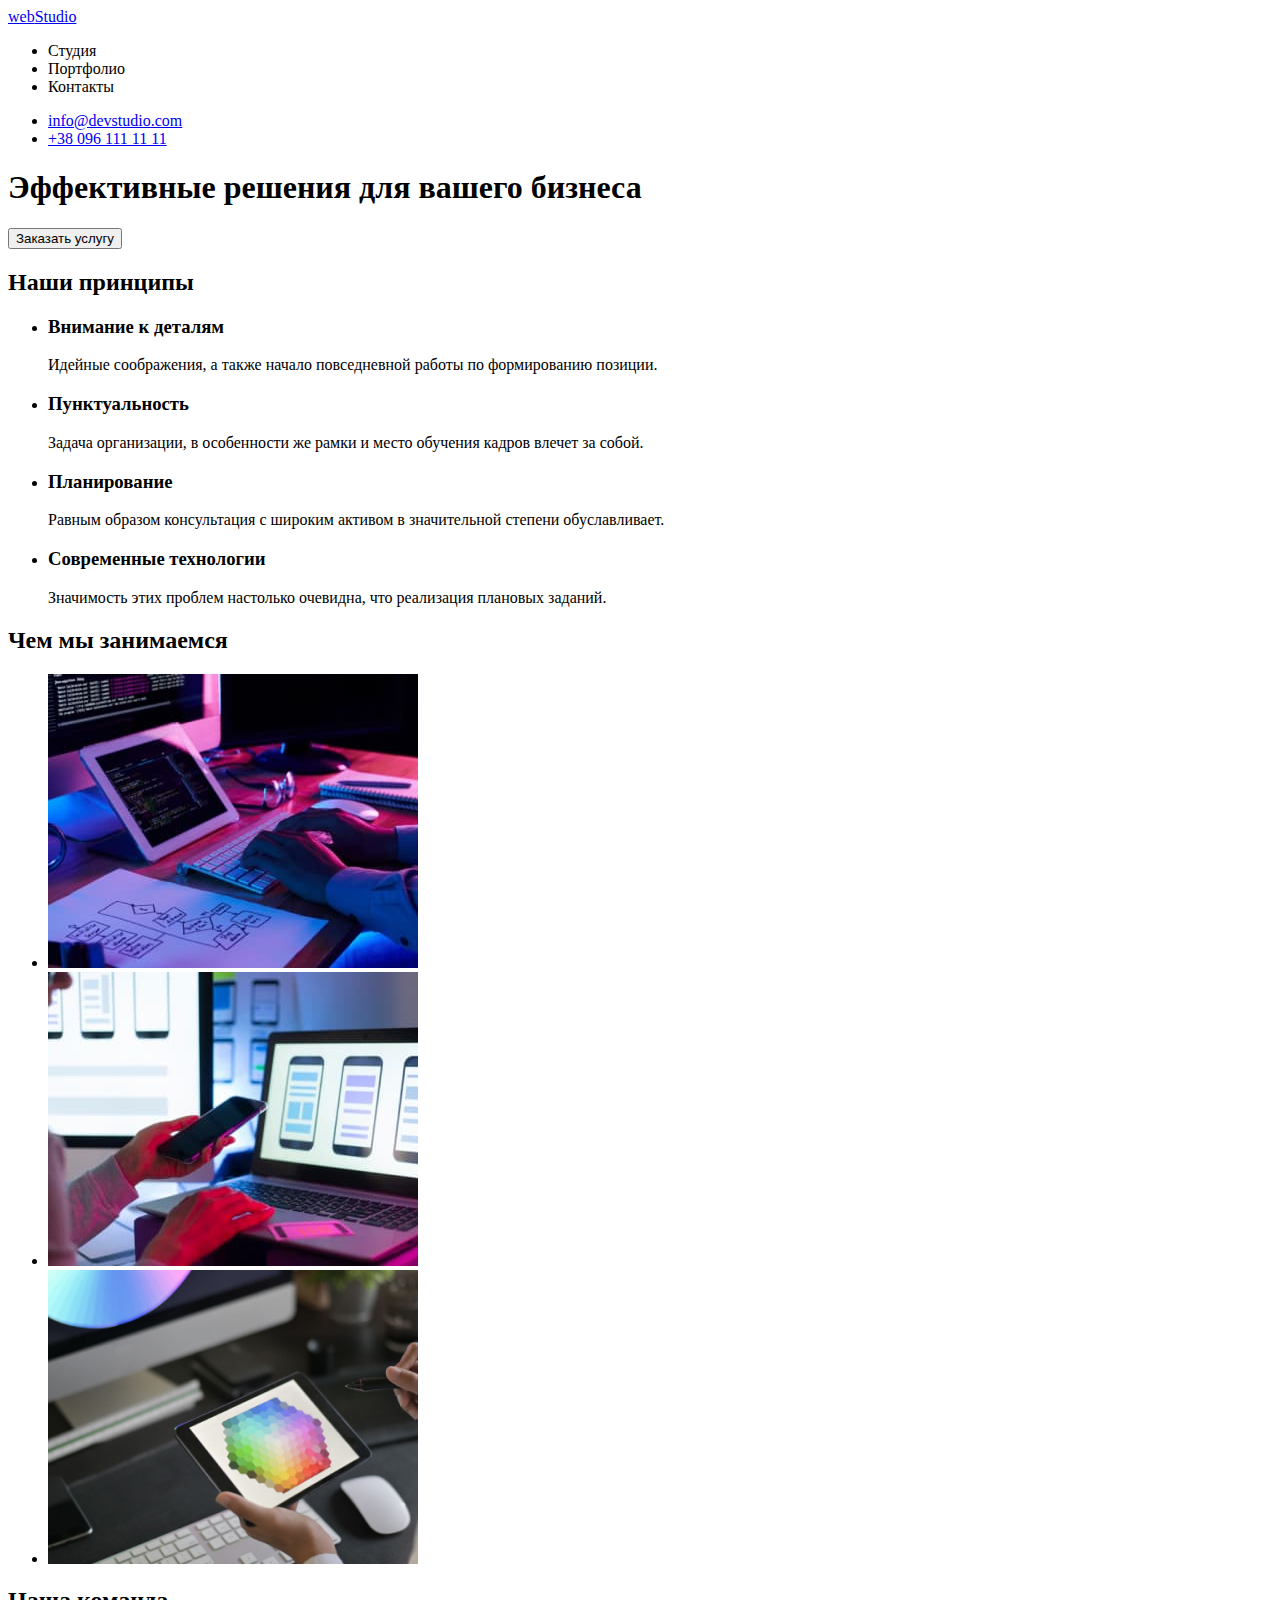
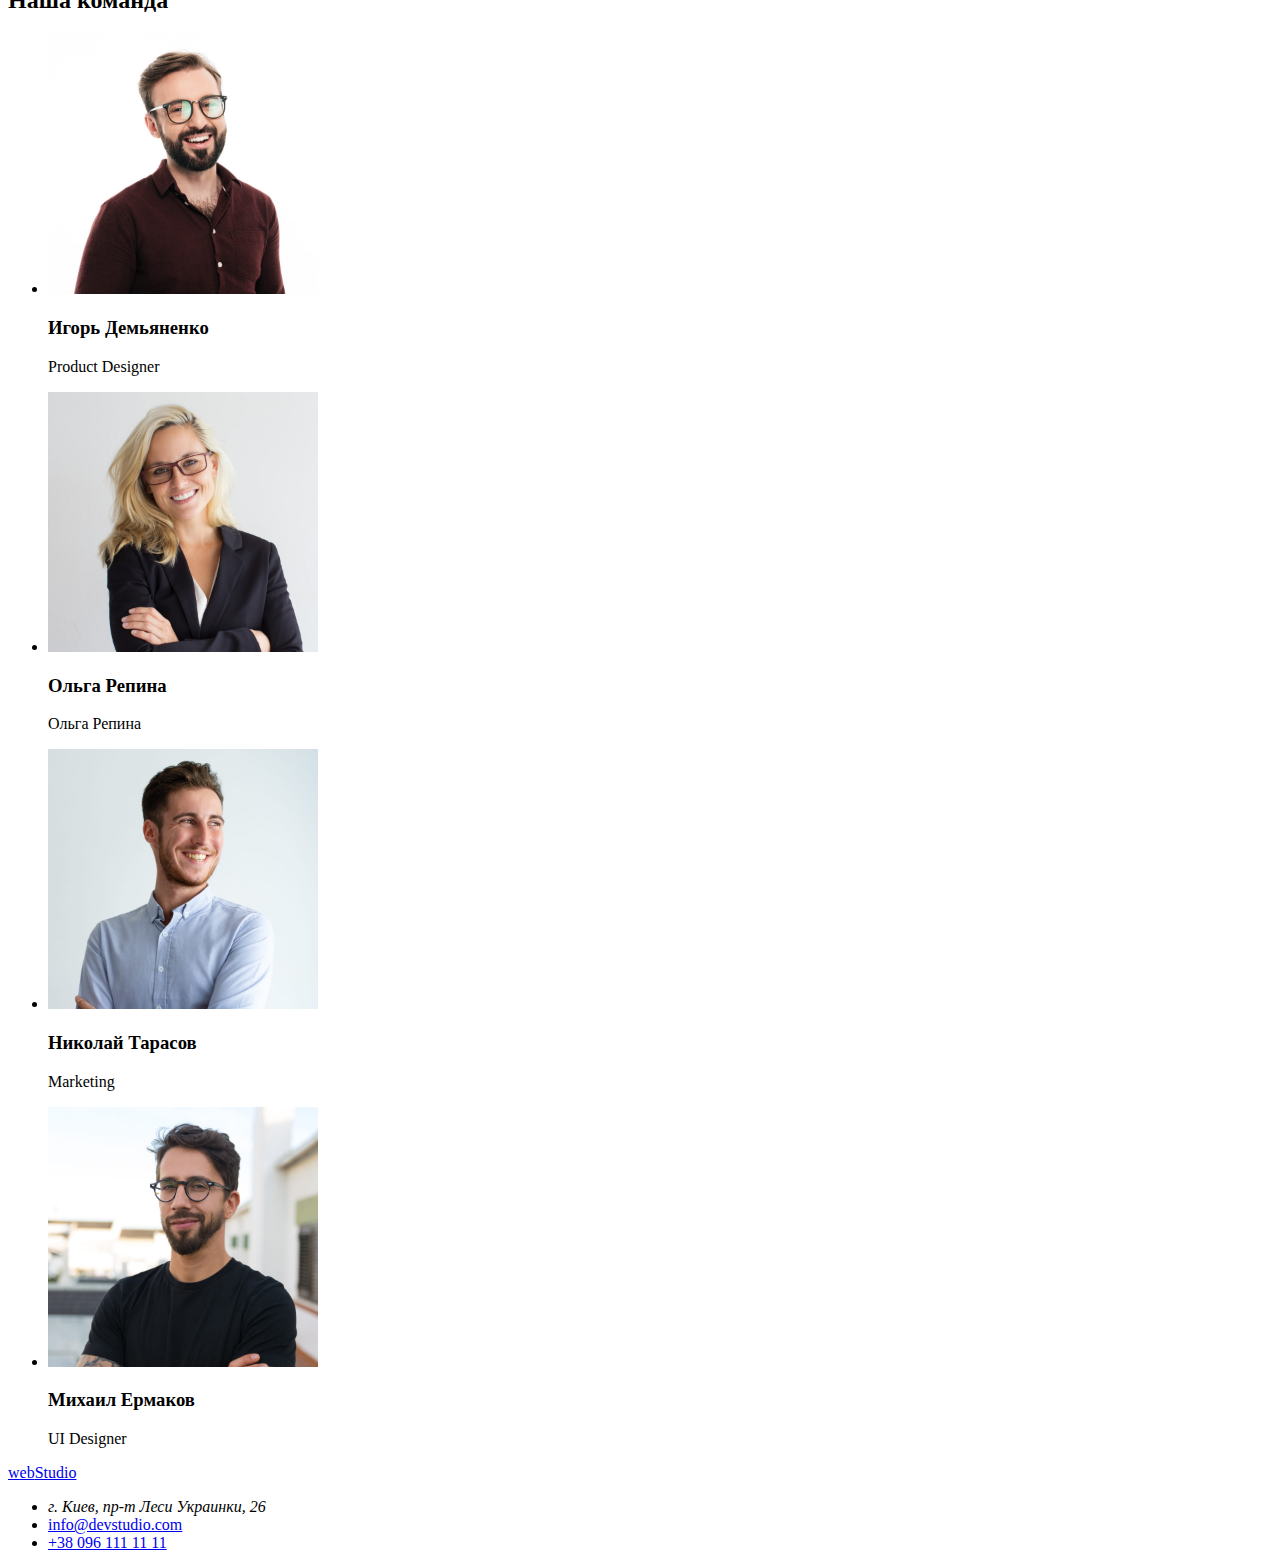
==== index.html @ f3193b46 "start" ====
<!DOCTYPE html>
<html lang="en">

<head>
  <meta charset="UTF-8">
  <meta http-equiv="X-UA-Compatible" content="IE=edge">
  <meta name="viewport" content="width=device-width, initial-scale=1.0">
  <title>Document</title>
</head>

<body>
  <header>
    <nav>
      <a href="/"><span>web</span>Studio</a>
      <ul>
        <li>Студия</li>
        <li>Портфолио</li>
        <li>Контакты</li>
      </ul>
    </nav>
    <ul>
      <li><a href="mailto:info@devstudio.com">info@devstudio.com</a></li>
      <li><a href="tel:+380961111111">+38 096 111 11 11</a></li>
    </ul>

  </header>
  <main>
    <section>
      <h1>Эффективные решения для вашего бизнеса</h1>
      <button type="button">Заказать услугу</button>
    </section>
    <section>
      <h2>Наши принципы</h2>
      <ul>
        <li>
          <h3>Внимание к деталям</h3>
          <p>Идейные соображения, а также начало повседневной работы по формированию позиции.</p>
        </li>
        <li>
          <h3>Пунктуальность</h3>
          <p>Задача организации, в особенности же рамки и место обучения кадров влечет за собой.</p>
        </li>
        <li>
          <h3>Планирование</h3>
          <p>Равным образом консультация с широким активом в значительной степени обуславливает.</p>
        </li>
        <li>
          <h3>Современные технологии</h3>
          <p>Значимость этих проблем настолько очевидна, что реализация плановых заданий.</p>
        </li>
      </ul>
    </section>
    <section>
      <h2>Чем мы занимаемся</h2>
      <ul>
        <li><img src="./images/programing.jpg" alt="program writing process" width="370"></li>
        <li><img src="./images/phone.jpg" alt="development UI for mobile devices" width="370"></li>
        <li><img src="./images/tablet.jpg" alt="color palette on the tablet" width="370"></li>
      </ul>
    </section>
    <section>
      <h2>Наша команда</h2>
      <ul>
        <li>
          <img src="./images/Igor-Demyanenko-photo.jpg" alt="Igor Demyanenko photo" width="270">
          <h3>Игорь Демьяненко</h3>
          <p>Product Designer</p>
        </li>
        <li>
          <img src="./images/Olga-Repina-photo.jpg" alt="Olga Repina photo" width="270">
          <h3>Ольга Репина</h3>
          <p>Ольга Репина</p>
        </li>
        <li>
          <img src="./images/Nicolai-Tarasov-photo.jpg" alt="Nicolai Tarasov photo" width="270">
          <h3>Николай Тарасов</h3>
          <p>Marketing</p>
        </li>
        <li>
          <img src="./images/Mikhail-Yermakov-photo.jpg" alt="Mikhail Yermakov photo" width="270">
          <h3>Михаил Ермаков</h3>
          <p>UI Designer</p>
        </li>
      </ul>
    </section>
  </main>
  <footer>
    <a href="/"><span>web</span>Studio</a>
    <ul>
      <li><address>г. Киев, пр-т Леси Украинки, 26</address></li>
      <li><a href="mailto:info@devstudio.com">info@devstudio.com</a></li>
      <li><a href="tel:+380961111111">+38 096 111 11 11</a></li>
    </ul>
  </footer>
</body>

</html>
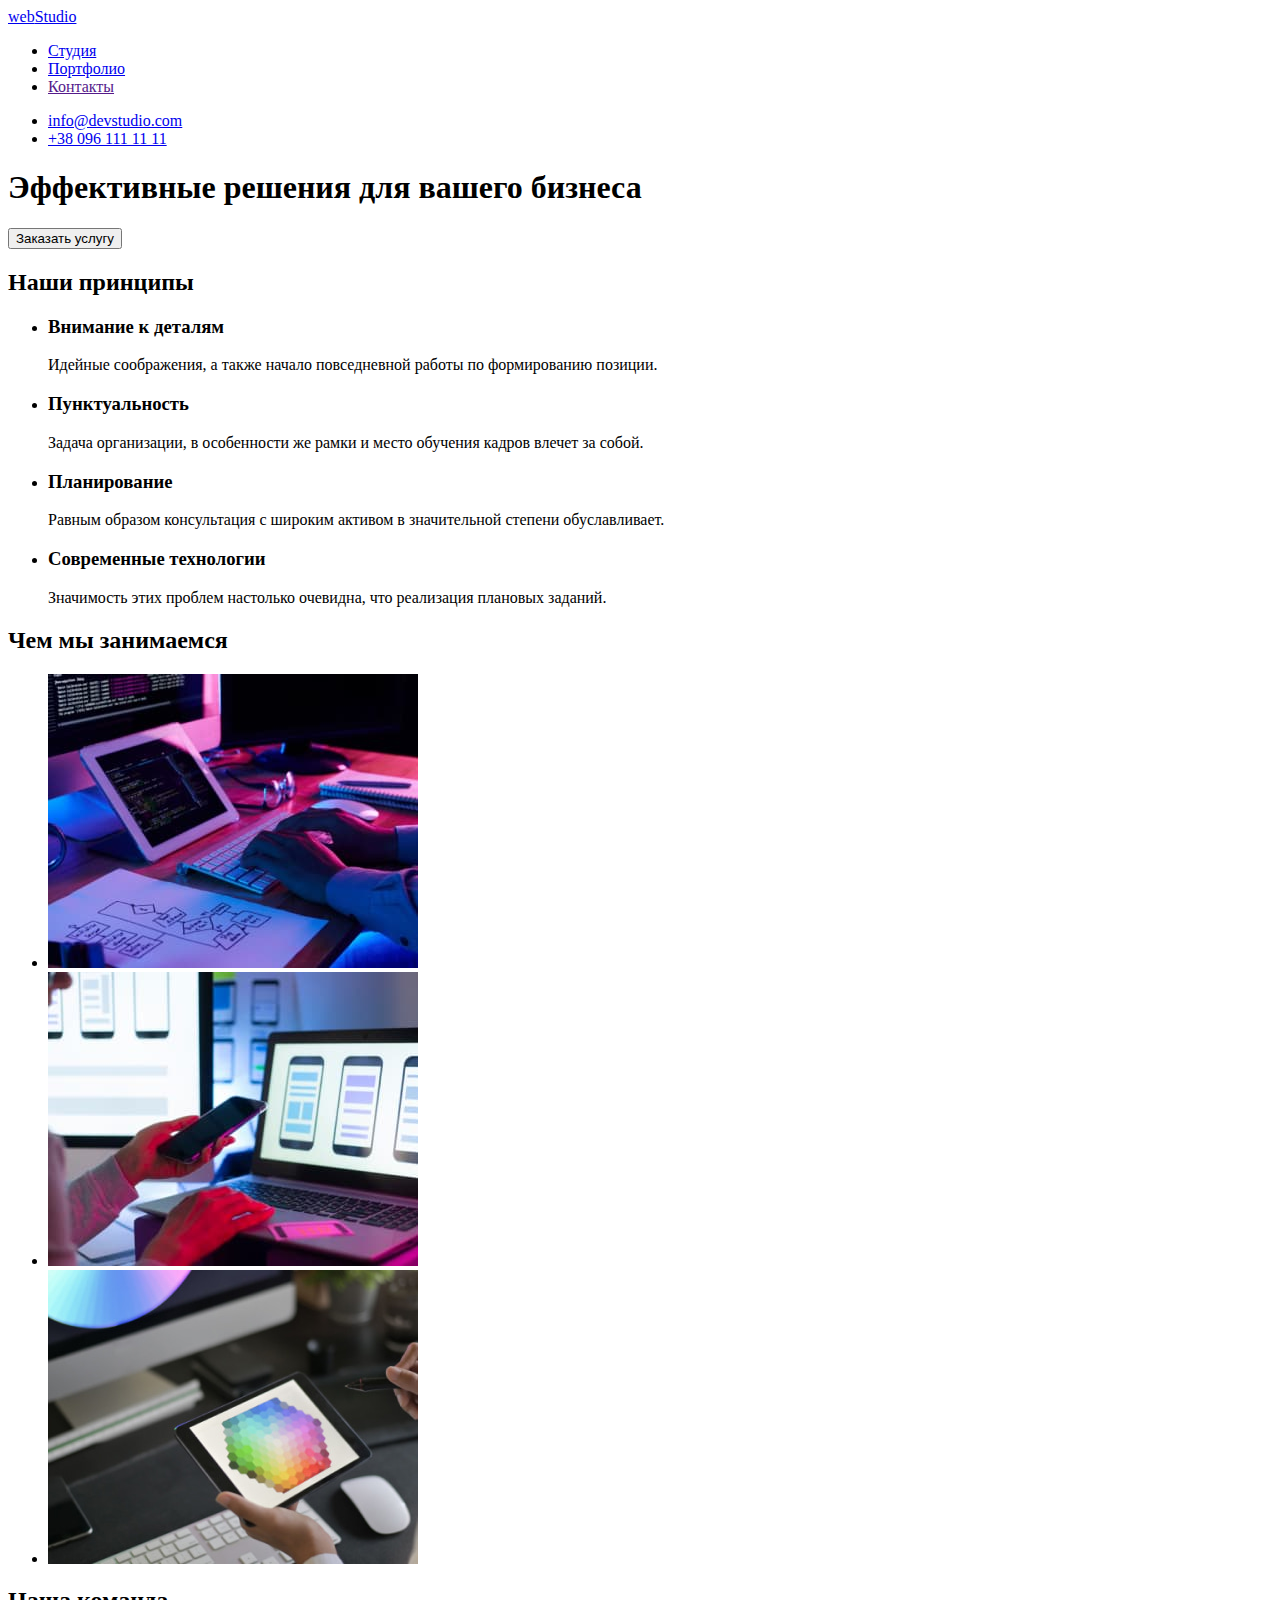
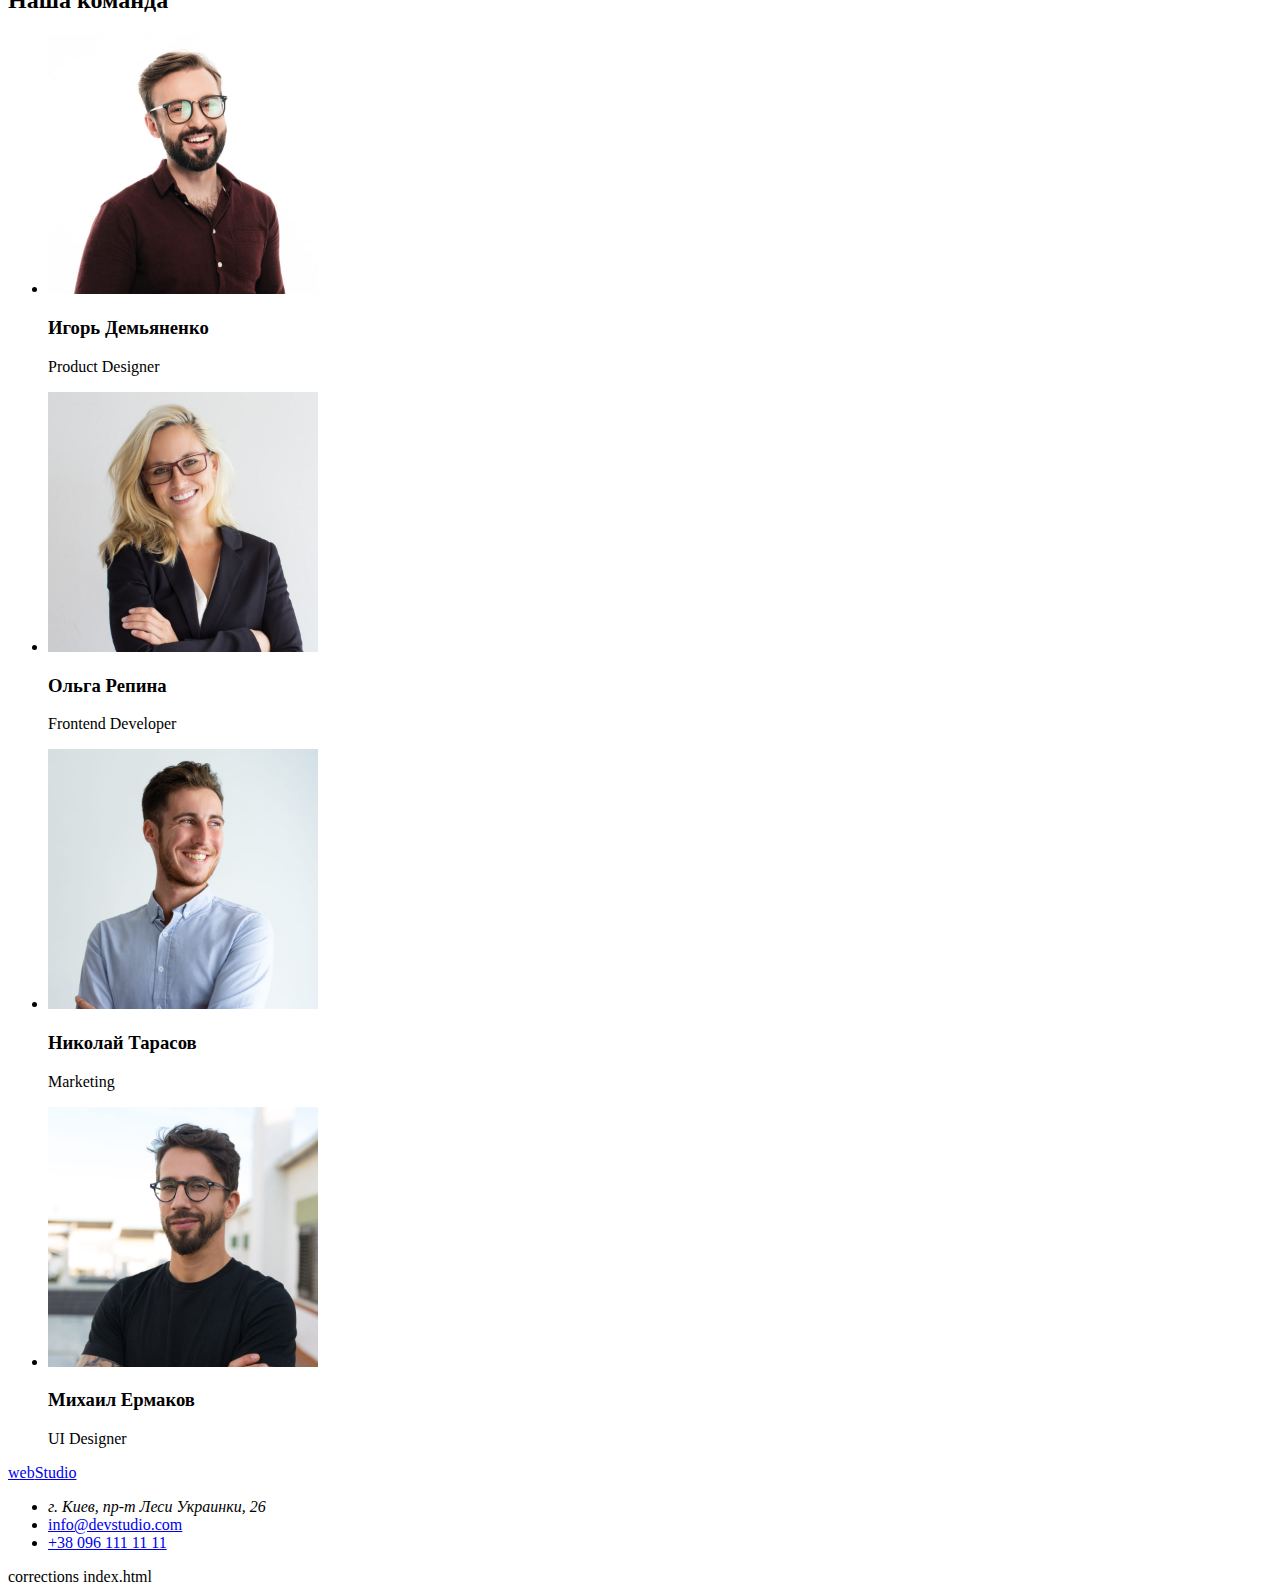
==== commit 1e1d6843: "corrections to index.html" ====
--- a/index.html
+++ b/index.html
@@ -1,21 +1,22 @@
 <!DOCTYPE html>
-<html lang="en">
+<html lang="ru">
 
 <head>
   <meta charset="UTF-8">
   <meta http-equiv="X-UA-Compatible" content="IE=edge">
   <meta name="viewport" content="width=device-width, initial-scale=1.0">
   <title>Document</title>
+  <link rel="stylesheet" href="./css/style.css">
 </head>
 
 <body>
   <header>
     <nav>
-      <a href="/"><span>web</span>Studio</a>
+      <a href="./"><span>web</span>Studio</a>
       <ul>
-        <li>Студия</li>
-        <li>Портфолио</li>
-        <li>Контакты</li>
+        <li> <a href="./index.html">Студия</a> </li>  <!--??-->
+        <li> <a href="./portfolio.html">Портфолио</a> </li>
+        <li> <a href="">Контакты</a></li>
       </ul>
     </nav>
     <ul>
@@ -53,33 +54,33 @@
     <section>
       <h2>Чем мы занимаемся</h2>
       <ul>
-        <li><img src="./images/programing.jpg" alt="program writing process" width="370"></li>
-        <li><img src="./images/phone.jpg" alt="development UI for mobile devices" width="370"></li>
-        <li><img src="./images/tablet.jpg" alt="color palette on the tablet" width="370"></li>
+        <li><img src="./images/general/what-we-do/programing.jpg" alt="program writing process" width="370"></li>
+        <li><img src="./images/general/what-we-do/phone.jpg" alt="development UI for mobile devices" width="370"></li>
+        <li><img src="./images/general/what-we-do/tablet.jpg" alt="color palette on the tablet" width="370"></li>
       </ul>
     </section>
     <section>
       <h2>Наша команда</h2>
       <ul>
         <li>
-          <img src="./images/Igor-Demyanenko-photo.jpg" alt="Igor Demyanenko photo" width="270">
+          <img src="./images/general/our-team/igor-demyanenko.jpg" alt="Igor Demyanenko photo" width="270">
           <h3>Игорь Демьяненко</h3>
-          <p>Product Designer</p>
+          <p lang="en">Product Designer</p>
         </li>
         <li>
-          <img src="./images/Olga-Repina-photo.jpg" alt="Olga Repina photo" width="270">
+          <img src="./images/general/our-team//olga-repina.jpg" alt="Olga Repina photo" width="270">
           <h3>Ольга Репина</h3>
-          <p>Ольга Репина</p>
+          <p lang="en">Frontend Developer</p>
         </li>
         <li>
-          <img src="./images/Nicolai-Tarasov-photo.jpg" alt="Nicolai Tarasov photo" width="270">
+          <img src="./images/general/our-team/nicolai-tarasov.jpg" alt="Nicolai Tarasov photo" width="270">
           <h3>Николай Тарасов</h3>
-          <p>Marketing</p>
+          <p lang="en">Marketing</p>
         </li>
         <li>
-          <img src="./images/Mikhail-Yermakov-photo.jpg" alt="Mikhail Yermakov photo" width="270">
+          <img src="./images/general/our-team/mikhail-yermakov.jpg" alt="Mikhail Yermakov photo" width="270">
           <h3>Михаил Ермаков</h3>
-          <p>UI Designer</p>
+          <p lang="en">UI Designer</p>
         </li>
       </ul>
     </section>
@@ -94,4 +95,6 @@
   </footer>
 </body>
 
-</html>+</html>
+
+corrections index.html--- a/css/style.css
+++ b/css/style.css
@@ -0,0 +1,3 @@
+/* choose colors, use :root {
+  
+} */
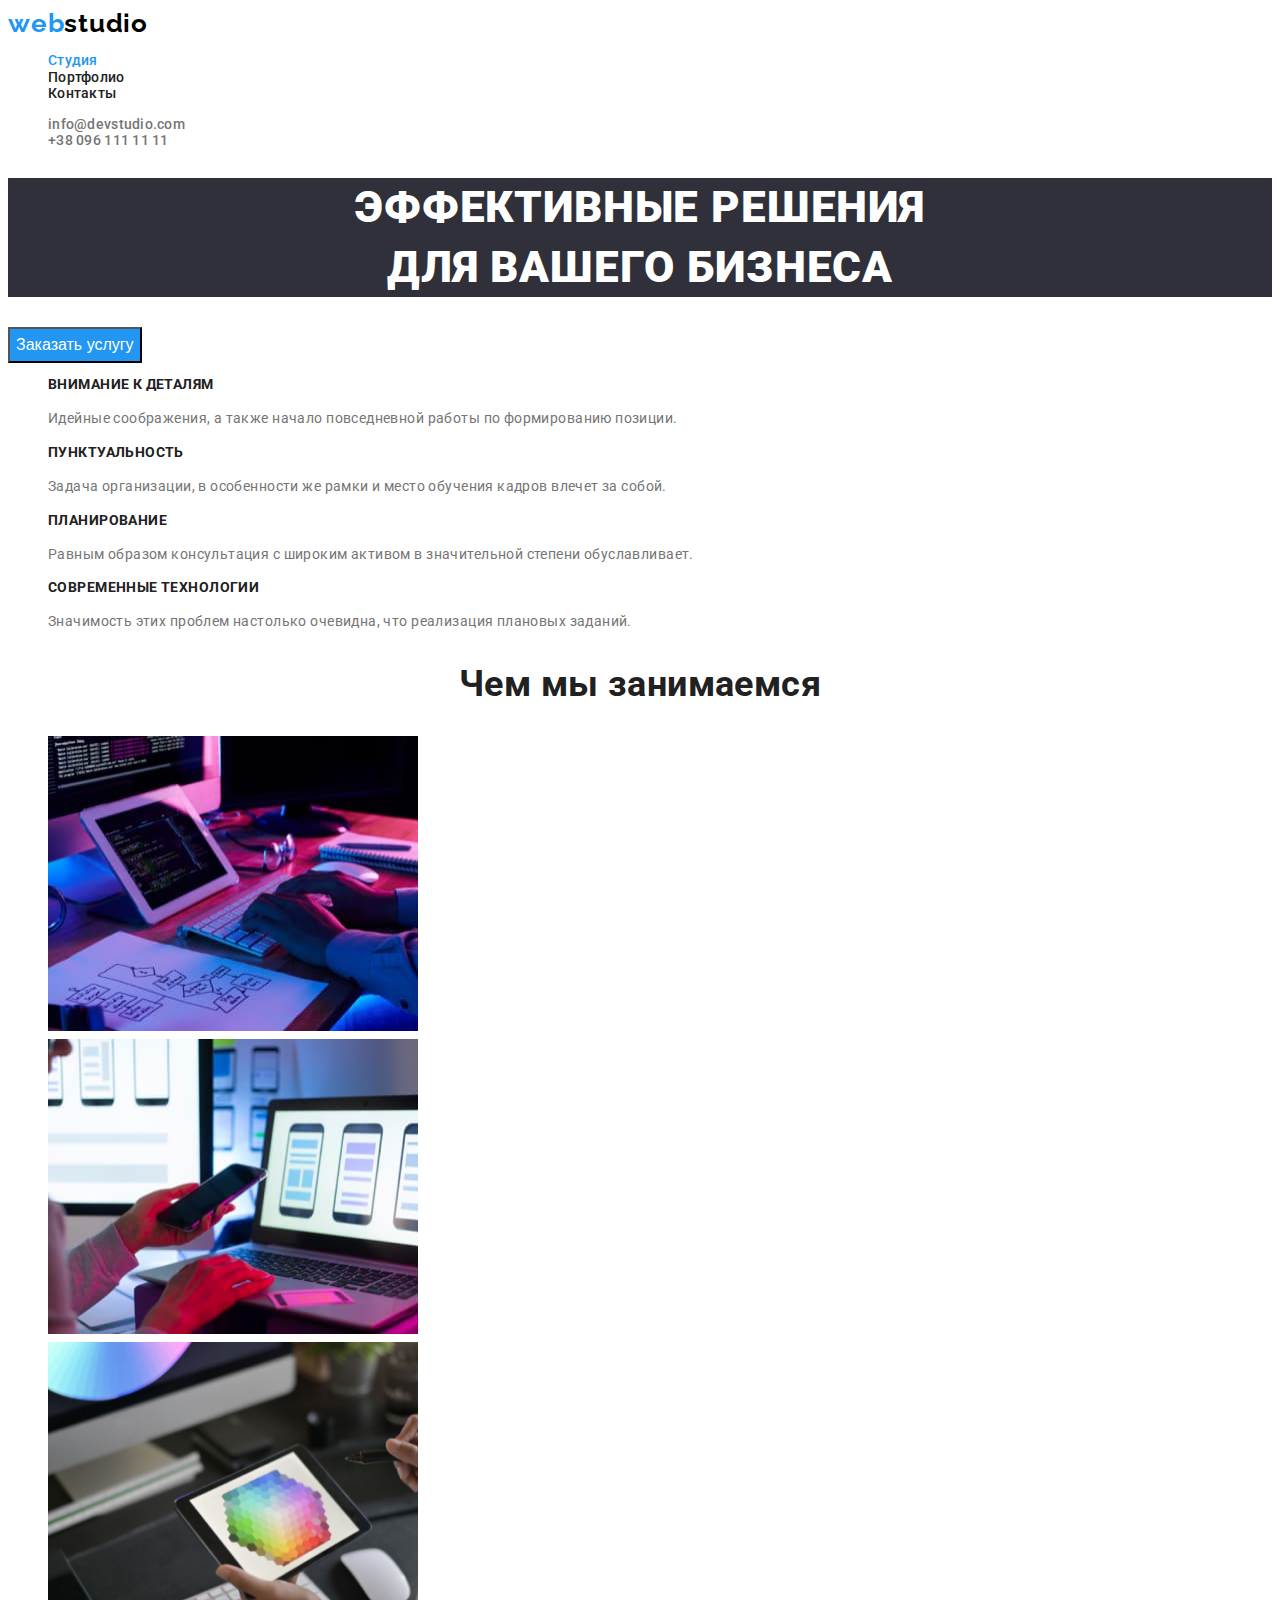
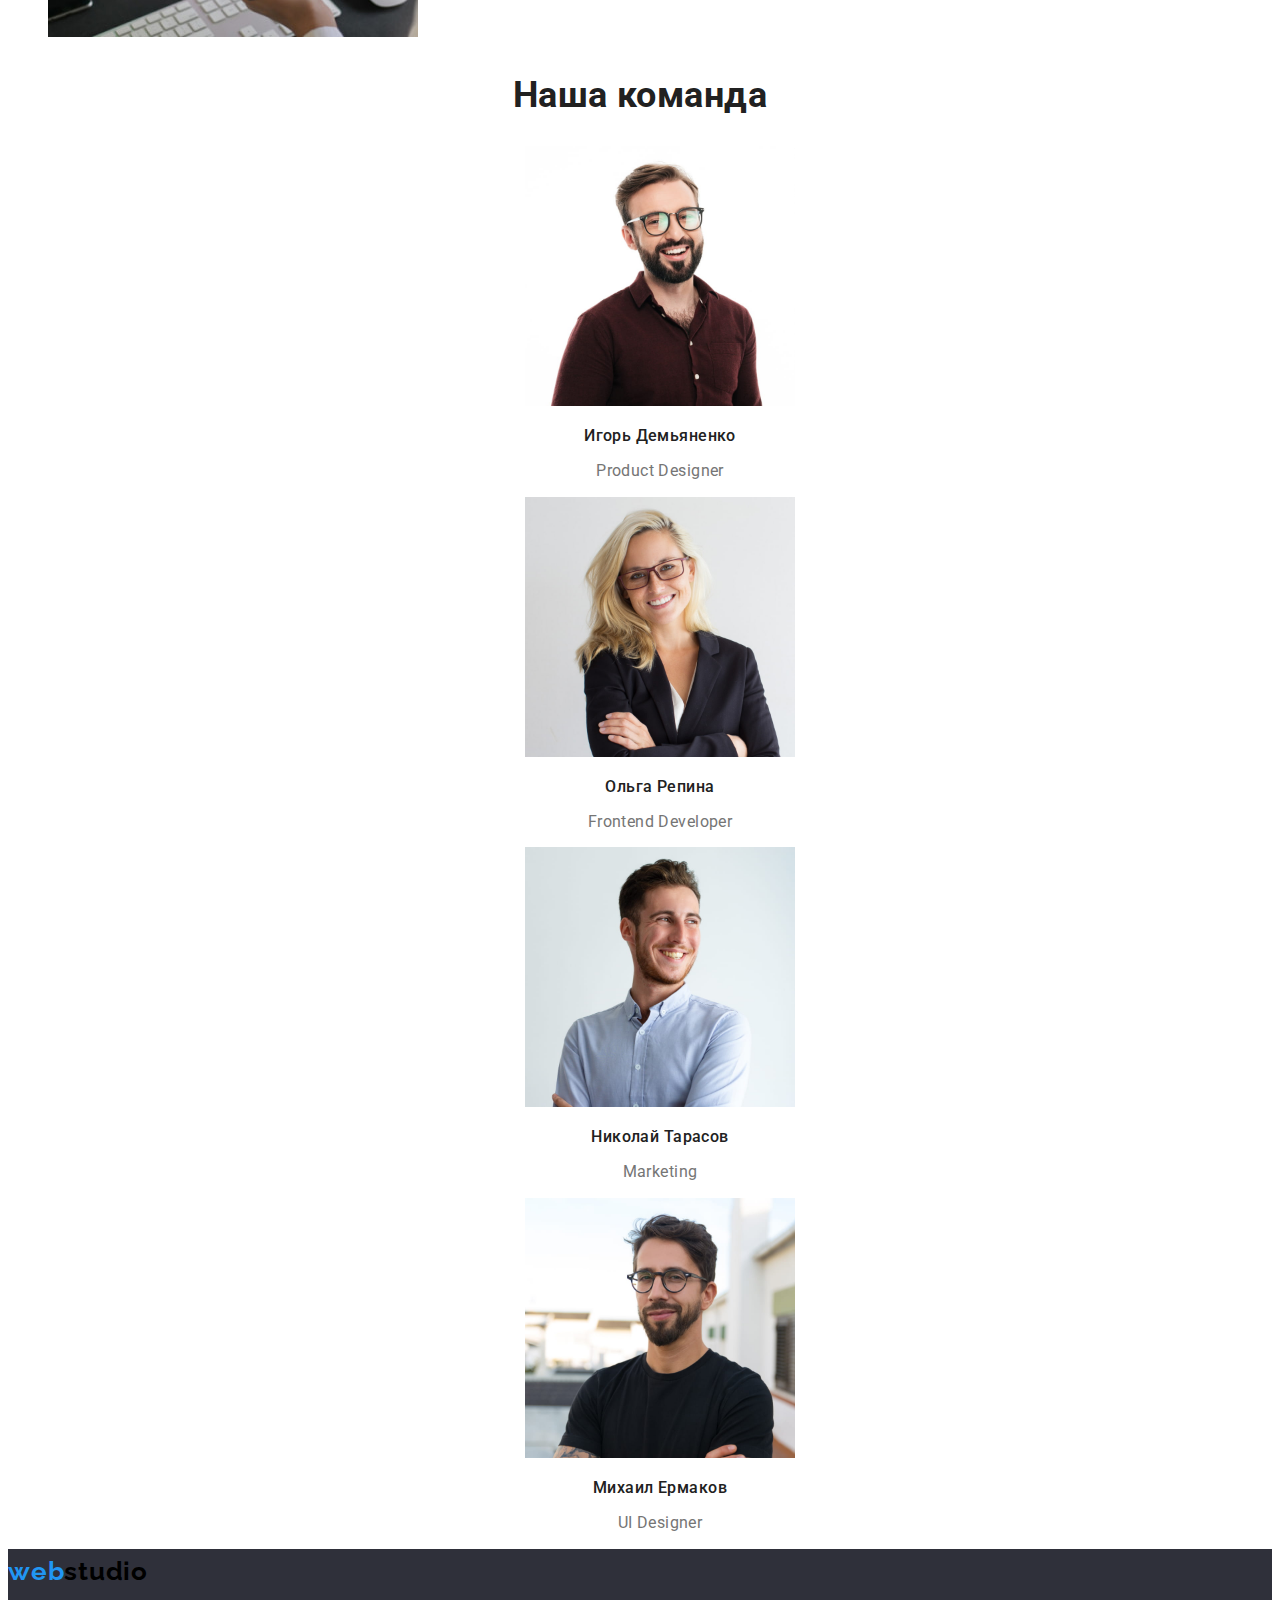
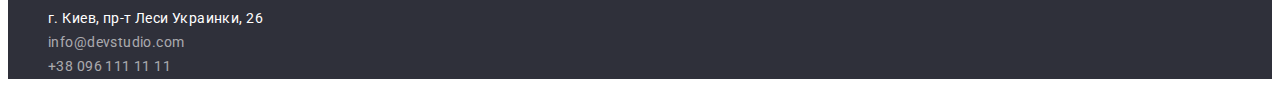
==== commit 42ee5e86: "completed task" ====
--- a/index.html
+++ b/index.html
@@ -6,95 +6,106 @@
   <meta http-equiv="X-UA-Compatible" content="IE=edge">
   <meta name="viewport" content="width=device-width, initial-scale=1.0">
   <title>Document</title>
+  <link rel="stylesheet" href="https://cdnjs.cloudflare.com/ajax/libs/modern-normalize/1.0.0/modern-normalize.min.css" integrity="sha512-ISS7cAi1PEhQ8jnbJpJZMd29NlhNj4AWYyLOSp2CE/CsHxTCu+r+t0D2yoJudVrd0/8fTVPUVDzY5Tvli75u/g==" crossorigin="anonymous" />
+  <link rel="preconnect" href="https://fonts.gstatic.com">
+  <link href="https://fonts.googleapis.com/css2?family=Raleway:wght@700&family=Roboto:wght@400;500;700;900&display=swap" rel="stylesheet">
   <link rel="stylesheet" href="./css/style.css">
 </head>
 
 <body>
-  <header>
+  <header class="page-header">
     <nav>
-      <a href="./"><span>web</span>Studio</a>
-      <ul>
-        <li> <a href="./index.html">Студия</a> </li>  <!--??-->
-        <li> <a href="./portfolio.html">Портфолио</a> </li>
-        <li> <a href="">Контакты</a></li>
+      <a class="logo link" href="./"><span class="accent">web</span>studio</a>
+
+      <ul class="nav-list list">
+        <li><a class="active link" href="./index.html">Студия</a> </li> 
+        <li><a class="link" href="./portfolio.html">Портфолио</a> </li>
+        <li><a class="link" href="">Контакты</a></li>
       </ul>
     </nav>
-    <ul>
-      <li><a href="mailto:info@devstudio.com">info@devstudio.com</a></li>
-      <li><a href="tel:+380961111111">+38 096 111 11 11</a></li>
+
+    <ul class="header-contacts list">
+      <li><a class="link" href="mailto:info@devstudio.com">info@devstudio.com</a></li>
+      <li><a class="link" href="tel:+380961111111">+38 096 111 11 11</a></li>
     </ul>
+  </header>
+  
+  <main>
+    <section class="hero">
+      <h1 class="hero-title">
+        Эффективные решения 
+        <br>для вашего бизнеса
+      </h1>
+      <button class="hero-button" type="button">Заказать услугу</button>
+    </section>
 
-  </header>
-  <main>
-    <section>
-      <h1>Эффективные решения для вашего бизнеса</h1>
-      <button type="button">Заказать услугу</button>
-    </section>
-    <section>
-      <h2>Наши принципы</h2>
-      <ul>
+    <section class="guidelines">
+      <h2 class="section-title visually-hidden">Наши принципы</h2>
+      <ul class="list">
         <li>
-          <h3>Внимание к деталям</h3>
+          <h3 class="guidelines-title" >Внимание к деталям</h3>
           <p>Идейные соображения, а также начало повседневной работы по формированию позиции.</p>
         </li>
         <li>
-          <h3>Пунктуальность</h3>
+          <h3 class="guidelines-title" >Пунктуальность</h3>
           <p>Задача организации, в особенности же рамки и место обучения кадров влечет за собой.</p>
         </li>
         <li>
-          <h3>Планирование</h3>
+          <h3 class="guidelines-title" >Планирование</h3>
           <p>Равным образом консультация с широким активом в значительной степени обуславливает.</p>
         </li>
         <li>
-          <h3>Современные технологии</h3>
+          <h3 class="guidelines-title" >Современные технологии</h3>
           <p>Значимость этих проблем настолько очевидна, что реализация плановых заданий.</p>
         </li>
       </ul>
     </section>
-    <section>
-      <h2>Чем мы занимаемся</h2>
-      <ul>
-        <li><img src="./images/general/what-we-do/programing.jpg" alt="program writing process" width="370"></li>
-        <li><img src="./images/general/what-we-do/phone.jpg" alt="development UI for mobile devices" width="370"></li>
-        <li><img src="./images/general/what-we-do/tablet.jpg" alt="color palette on the tablet" width="370"></li>
+
+    <section class="services">
+      <h2 class="section-title">Чем мы занимаемся</h2>
+      <ul class="list">
+        <li><img src="./images/general/what-we-do/programing.jpg" alt="program writing process" width="370" height="295"></li>
+        <li><img src="./images/general/what-we-do/phone.jpg" alt="development UI for mobile devices" width="370" height="295"></li>
+        <li><img src="./images/general/what-we-do/tablet.jpg" alt="color palette on the tablet" width="370" height="295"></li>
       </ul>
     </section>
-    <section>
-      <h2>Наша команда</h2>
-      <ul>
-        <li>
-          <img src="./images/general/our-team/igor-demyanenko.jpg" alt="Igor Demyanenko photo" width="270">
-          <h3>Игорь Демьяненко</h3>
+
+    <section class="team">
+      <h2 class="section-title">Наша команда</h2>
+      <ul class="team-member-list list">
+        <li class="team-member-item">
+          <img src="./images/general/our-team/igor-demyanenko.jpg" alt="Igor Demyanenko photo" width="270" width="370">
+          <h3  class="team-member" >Игорь Демьяненко</h3>
           <p lang="en">Product Designer</p>
         </li>
-        <li>
-          <img src="./images/general/our-team//olga-repina.jpg" alt="Olga Repina photo" width="270">
-          <h3>Ольга Репина</h3>
+        <li class="team-member-item">
+          <img src="./images/general/our-team//olga-repina.jpg" alt="Olga Repina photo" width="270" width="370">
+          <h3  class="team-member" >Ольга Репина</h3>
           <p lang="en">Frontend Developer</p>
         </li>
-        <li>
-          <img src="./images/general/our-team/nicolai-tarasov.jpg" alt="Nicolai Tarasov photo" width="270">
-          <h3>Николай Тарасов</h3>
+        <li class="team-member-item">
+          <img src="./images/general/our-team/nicolai-tarasov.jpg" alt="Nicolai Tarasov photo" width="270" width="370">
+          <h3  class="team-member" >Николай Тарасов</h3>
           <p lang="en">Marketing</p>
         </li>
-        <li>
-          <img src="./images/general/our-team/mikhail-yermakov.jpg" alt="Mikhail Yermakov photo" width="270">
-          <h3>Михаил Ермаков</h3>
+        <li class="team-member-item">
+          <img src="./images/general/our-team/mikhail-yermakov.jpg" alt="Mikhail Yermakov photo" width="270" width="370">
+          <h3  class="team-member" >Михаил Ермаков</h3>
           <p lang="en">UI Designer</p>
         </li>
       </ul>
     </section>
   </main>
-  <footer>
-    <a href="/"><span>web</span>Studio</a>
-    <ul>
+
+  <footer class="page-footer">
+    <a class="logo link" href="./"><span class="accent">web</span>studio</a>
+    <ul class="footer-contacts list">
       <li><address>г. Киев, пр-т Леси Украинки, 26</address></li>
-      <li><a href="mailto:info@devstudio.com">info@devstudio.com</a></li>
-      <li><a href="tel:+380961111111">+38 096 111 11 11</a></li>
+      <li><a class="link" href="mailto:info@devstudio.com">info@devstudio.com</a></li>
+      <li><a class="link" href="tel:+380961111111">+38 096 111 11 11</a></li>
     </ul>
   </footer>
 </body>
 
 </html>
 
-corrections index.html--- a/css/style.css
+++ b/css/style.css
@@ -1,3 +1,174 @@
-/* choose colors, use :root {
-  
-} */
+:root {
+  --main-text-color: #757575;
+  --title-text-color: #212121;
+  --light-text-color: #fff;
+  --text-accent: #2196f3;
+  --main-bg-color: #fff;
+  --secondary-bg-color: #f5f4fa;
+  --bg-accent: #2f303a;
+  --logo-color: #000;
+
+  --main-font: 'Roboto', sans-serif;
+  --logo-font: 'Raleway', sans-serif;
+}
+
+body {
+  font-family: var(--main-font);
+  letter-spacing: 0.03em;
+  font-size: 14px;
+  line-height: 1.71;
+  background-color: var(--main-bg-color);
+  color: var(--main-text-color);
+}
+
+.link {
+  color: var(--prime-text-color);
+  text-decoration: none;
+}
+
+.link:hover,
+.link:focus {
+  color: var(--text-accent);
+}
+
+.active {
+  color: var(--text-accent);
+}
+
+.list {
+  list-style-type: none;
+}
+
+.visually-hidden {
+  position: absolute !important;
+  clip: rect(1px 1px 1px 1px);
+  clip: rect(1px, 1px, 1px, 1px);
+  padding: 0 !important;
+  border: 0 !important;
+  height: 1px !important;
+  width: 1px !important;
+  overflow: hidden;
+}
+
+.btn {
+  font-size: 16px;
+  line-height: 1.62;
+  background-color: var(--secondary-bg-color);
+}
+
+.btn:hover,
+.btn:focus {
+  color: var(--light-text-color);
+  background-color: var(--text-accent);
+}
+
+address {
+  font-style: normal;
+}
+
+.section-title {
+  font-size: 36px;
+  line-height: 1.16;
+  text-align: center;
+  color: var(--title-text-color);
+}
+
+.page-header {
+  letter-spacing: 0.02em;
+  line-height: 1.17;
+}
+
+.logo {
+  font-family: var(--logo-font);
+  font-weight: 700;
+  font-size: 26px;
+  letter-spacing: 0.03em;
+  color: var(--logo-color);
+}
+
+.accent {
+  color: var(--text-accent);
+}
+
+.nav-list {
+  color: var(--title-text-color);
+}
+
+.nav-list a,
+.header-contacts a {
+  font-weight: 500;
+  letter-spacing: 2%;
+}
+
+/* studio */
+.hero {
+  line-height: 1.36;
+  letter-spacing: 0.06em;
+  color: var(--light-text-color);
+}
+
+.hero-title {
+  font-size: 44px;
+  font-weight: 900;
+  text-align: center;
+  text-transform: uppercase;
+  background-color: var(--bg-accent);
+}
+
+.hero-button {
+  font-size: 16px;
+  line-height: 1.87;
+  cursor: pointer;
+  color: inherit;
+  background-color: var(--text-accent);
+}
+
+.hero-button:hover,
+.hero-button:focus {
+  background-color: #188ce8;
+}
+
+.guidelines-title {
+  font-weight: 700;
+  font-size: inherit;
+  line-height: 1.14;
+  text-transform: uppercase;
+  color: var(--title-text-color);
+}
+
+.team-member-item {
+  font-size: 16px;
+  line-height: 1.18;
+  text-align: center;
+}
+
+.team-member {
+  font-size: inherit;
+  font-weight: 500;
+  color: var(--title-text-color);
+}
+
+/* portfolio */
+
+.example-item {
+  font-weight: 700;
+  font-size: 18px;
+  line-height: 2;
+  letter-spacing: 0.06em;
+  color: var(--title-text-color);
+}
+.product-type {
+  font-size: 16px;
+  line-height: 1.87;
+}
+
+/* footer */
+.page-footer {
+  background-color: var(--bg-accent);
+}
+.footer-contacts {
+  color: var(--light-text-color);
+}
+.footer-contacts a {
+  color: rgba(255, 255, 255, 0.6);
+}
